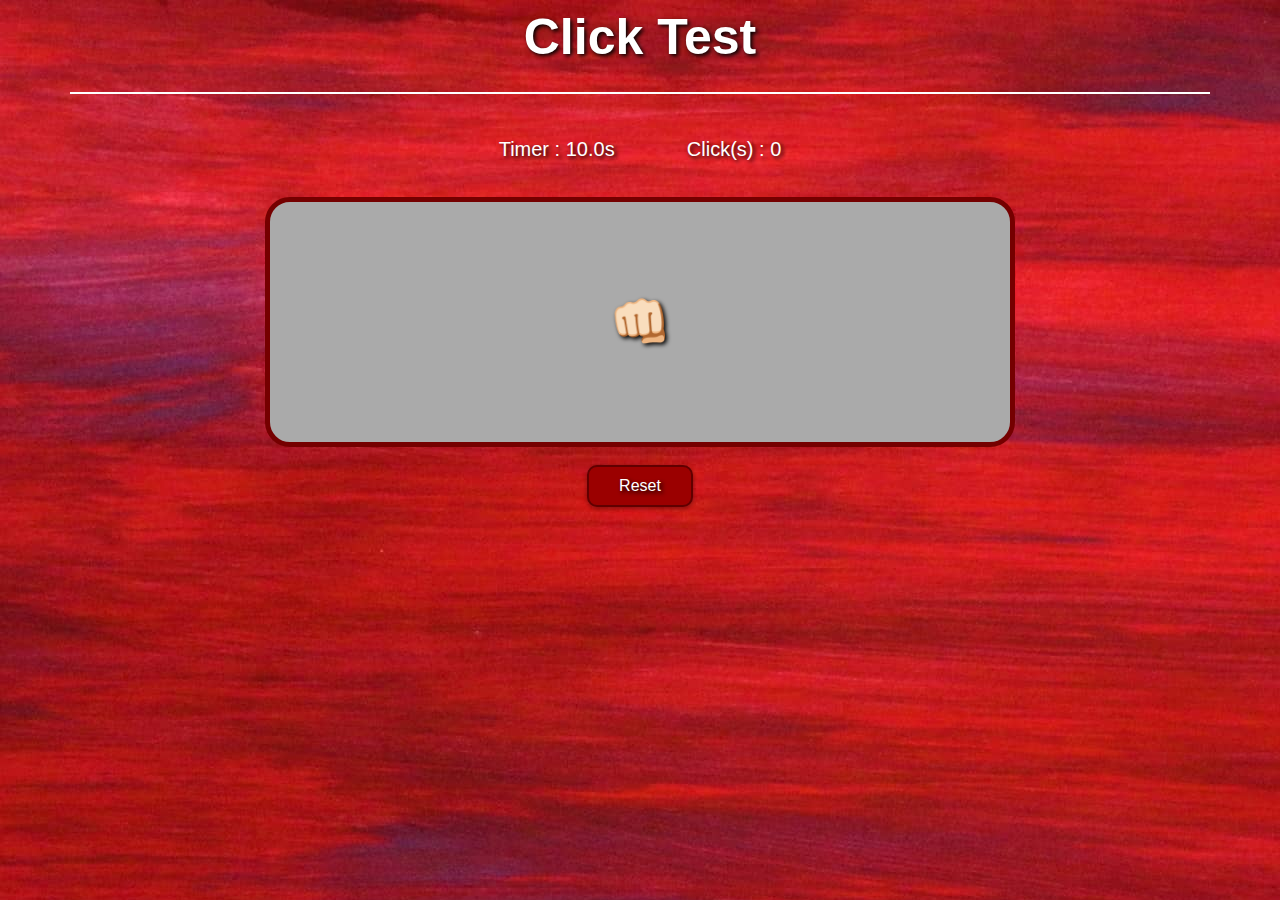
==== index.html @ 7237d272 "sources" ====
<html>
<head>
    <meta charset="utf-8">
    <meta name="viewport" content="width=device-width, initial-scale=1">
    <title>Click Test</title>
    <link href="style.css" rel="stylesheet" type="text/css"></link>
    <script src="script.js"></script>
</head>
<body>
    <center><div id="title"><b>Click Test</b></div><br>
    <HR width="90%" color="white"><br><br>
    <div id="info">Timer : 10.0s&nbsp;&nbsp;&nbsp;&nbsp;&nbsp;&nbsp;&nbsp;&nbsp;&nbsp;&nbsp;&nbsp;&nbsp;&nbsp;Click(s) : 0</div><br><br>
    <button id="clicker">👊🏻</button><br><br>
    <input onClick="window.location.href=window.location.href" value="Reset" type="reset" class="bouton"><br><br>
    <div id="cps"></div>
</body>
</html>
---- style.css ----
* {
    font-family: Arial;
    text-shadow: 2px 2px 4px black;
    color: white;
}

#title {
    font-size: 50px;
}

#info {
    font-size: 20px;
}

#clicker {
    height: 250px;
    width: 750px;
    font-size: 50px;
    border-radius: 25px;
    border: 5px solid #750000;
    background-color: #aaa;
    transition-duration: 0.1s;
    cursor: pointer;
}

#clicker:hover {
    border: 3px solid #750000;
    background-color: #AA5050;
}

#cps {
    font-size: 25px;
    font-weight: bold;
    color:white;
}

body {
    background-image:url(./bg.jpg);
}

.bouton {
    background-color: #9b0000;
    border: 2px solid #610000;
	border-radius: 10px;
    color: white;
    padding: 10px 30px;
    text-align: center;
    text-decoration: none;
    display: inline-block;
    font-size: 16px;
    box-shadow: 0 2px 4px 0 rgba(0,0,0,0.2), 0 1px 5px 0 rgba(0,0,0,0.19);
	transition-duration: 0.1s;
    cursor: pointer;
}

.bouton:hover {
	background-color: #b63636;
    border: 2px solid #610000;
	color: white;
}

@media only screen and (max-width: 800px) {
    #clicker {
        height: 200px;
        width: 100%;
    }
}

@media only screen and (min-width: 1921px) {
	body {
		background-size: cover;
	}
}
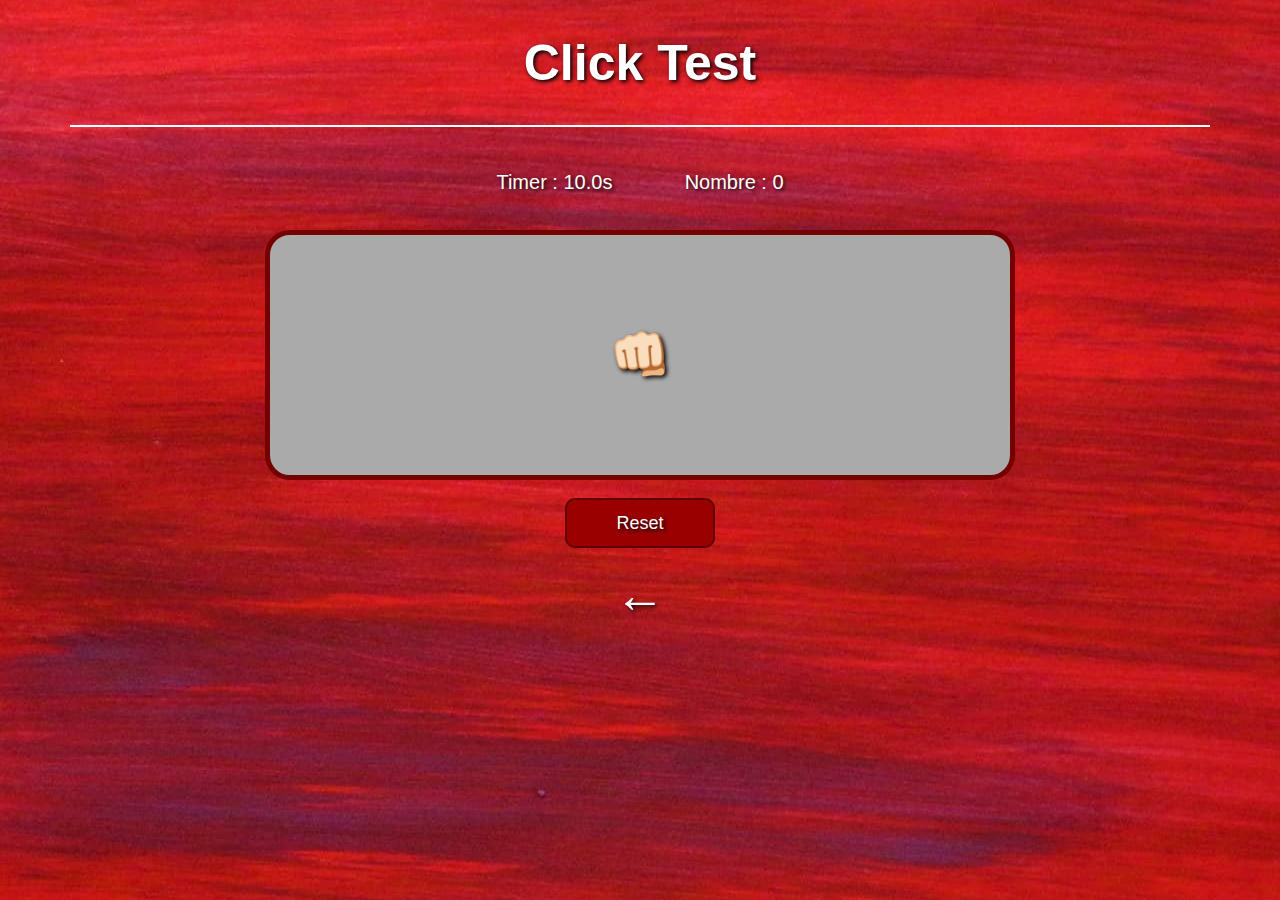
==== commit 2ef67eea: "Add files via upload" ====
--- a/index.html
+++ b/index.html
@@ -1,17 +1,19 @@
-<html>
+<!DOCTYPE html>
+<html lang="en">
 <head>
     <meta charset="utf-8">
-    <meta name="viewport" content="width=device-width, initial-scale=1">
-    <title>Click Test</title>
+    <meta name="viewport" content="width=device-width, user-scalable=no">
+    <title>Click Test | PouletEnSlip</title>
     <link href="style.css" rel="stylesheet" type="text/css"></link>
     <script src="script.js"></script>
 </head>
 <body>
-    <center><div id="title"><b>Click Test</b></div><br>
+    <h1>Click Test</h1>
     <HR width="90%" color="white"><br><br>
-    <div id="info">Timer : 10.0s&nbsp;&nbsp;&nbsp;&nbsp;&nbsp;&nbsp;&nbsp;&nbsp;&nbsp;&nbsp;&nbsp;&nbsp;&nbsp;Click(s) : 0</div><br><br>
+    <div id="info">Timer : 10.0s&nbsp;&nbsp;&nbsp;&nbsp;&nbsp;&nbsp;&nbsp;&nbsp;&nbsp;&nbsp;&nbsp;&nbsp;&nbsp;Nombre : 0</div><br><br>
     <button id="clicker">👊🏻</button><br><br>
     <input onClick="window.location.href=window.location.href" value="Reset" type="reset" class="bouton"><br><br>
     <div id="cps"></div>
+    <a href="../">&#x2190;</a>
 </body>
 </html>--- a/style.css
+++ b/style.css
@@ -2,9 +2,27 @@
     font-family: Arial;
     text-shadow: 2px 2px 4px black;
     color: white;
+    text-align: center;
 }
 
-#title {
+html {
+	height: 100%;
+    background-image: url(./bg.jpg);
+    background-position: center;
+  	background-repeat: no-repeat;
+}
+
+a {
+    text-decoration: none;
+    color: white;
+    font-size: 50px;
+}
+
+a:hover {
+    color: rgb(255, 180, 180);
+}
+
+h1 {
     font-size: 50px;
 }
 
@@ -19,7 +37,7 @@
     border-radius: 25px;
     border: 5px solid #750000;
     background-color: #aaa;
-    transition-duration: 0.1s;
+    transition: 0.1s;
     cursor: pointer;
 }
 
@@ -34,22 +52,16 @@
     color:white;
 }
 
-body {
-    background-image:url(./bg.jpg);
-}
-
 .bouton {
     background-color: #9b0000;
     border: 2px solid #610000;
 	border-radius: 10px;
     color: white;
-    padding: 10px 30px;
     text-align: center;
-    text-decoration: none;
-    display: inline-block;
-    font-size: 16px;
-    box-shadow: 0 2px 4px 0 rgba(0,0,0,0.2), 0 1px 5px 0 rgba(0,0,0,0.19);
-	transition-duration: 0.1s;
+    width: 150px;
+	height: 50px;
+    font-size: 18px;
+	transition: 0.1s;
     cursor: pointer;
 }
 
@@ -59,7 +71,7 @@
 	color: white;
 }
 
-@media only screen and (max-width: 800px) {
+@media only screen and (max-width: 1000px) {
     #clicker {
         height: 200px;
         width: 100%;
@@ -67,7 +79,7 @@
 }
 
 @media only screen and (min-width: 1921px) {
-	body {
+    html {
 		background-size: cover;
 	}
 }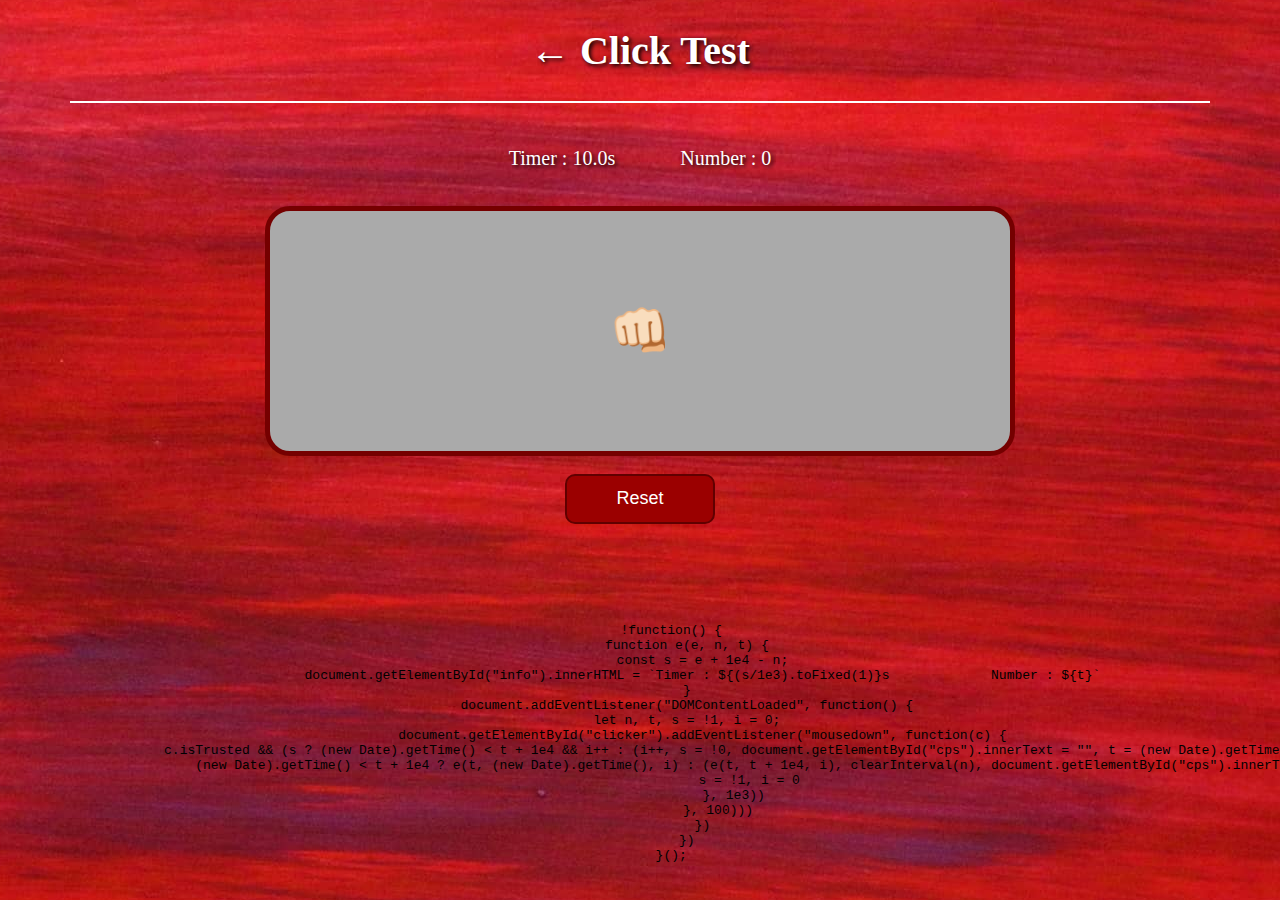
==== commit b8e797c1: "Add files via upload" ====
--- a/index.html
+++ b/index.html
@@ -1,19 +1,41 @@
 <!DOCTYPE html>
-<html lang="en">
+<html lang="en-US">
 <head>
-    <meta charset="utf-8">
+    <title>Click Test | PouletEnSlip</title>
+    <meta charset="UTF-8">
     <meta name="viewport" content="width=device-width, user-scalable=no">
-    <title>Click Test | PouletEnSlip</title>
-    <link href="style.css" rel="stylesheet" type="text/css"></link>
-    <script src="script.js"></script>
+    <meta name="robots" content="noindex, nofollow">
+    <link rel="stylesheet" href="style.css">
+    <link rel="stylesheet" href="atom-one-dark.min.css">
 </head>
 <body>
-    <h1>Click Test</h1>
+    <h1><a href="../">&#x2190;</a> Click Test</h1>
     <HR width="90%" color="white"><br><br>
-    <div id="info">Timer : 10.0s&nbsp;&nbsp;&nbsp;&nbsp;&nbsp;&nbsp;&nbsp;&nbsp;&nbsp;&nbsp;&nbsp;&nbsp;&nbsp;Nombre : 0</div><br><br>
+    <div id="info">Timer : 10.0s&nbsp;&nbsp;&nbsp;&nbsp;&nbsp;&nbsp;&nbsp;&nbsp;&nbsp;&nbsp;&nbsp;&nbsp;&nbsp;Number : 0</div><br><br>
     <button id="clicker">👊🏻</button><br><br>
-    <input onClick="window.location.href=window.location.href" value="Reset" type="reset" class="bouton"><br><br>
+    <input onClick="window.location.href=window.location.href" value="Reset" type="reset" class="bouton"><br><br><br>
     <div id="cps"></div>
-    <a href="../">&#x2190;</a>
+    <pre><code>	!function() {
+            function e(e, n, t) {
+                const s = e + 1e4 - n;
+                document.getElementById("info").innerHTML = `Timer : ${(s/1e3).toFixed(1)}s&nbsp;&nbsp;&nbsp;&nbsp;&nbsp;&nbsp;&nbsp;&nbsp;&nbsp;&nbsp;&nbsp;&nbsp;&nbsp;Number : ${t}`
+            }
+            document.addEventListener("DOMContentLoaded", function() {
+            let n, t, s = !1, i = 0;
+                document.getElementById("clicker").addEventListener("mousedown", function(c) {
+                    c.isTrusted && (s ? (new Date).getTime() < t + 1e4 && i++ : (i++, s = !0, document.getElementById("cps").innerText = "", t = (new Date).getTime(), n = setInterval(function() {
+                        (new Date).getTime() < t + 1e4 ? e(t, (new Date).getTime(), i) : (e(t, t + 1e4, i), clearInterval(n), document.getElementById("cps").innerText = `${(i/10).toFixed(1)} CPS !`, setTimeout(function() {
+                            s = !1, i = 0
+                        }, 1e3))
+                    }, 100)))
+                })
+            })
+        }();
+    </code></pre>
+    <script src="script.js"></script>
+    <script src="highlight.min.js"></script>
+    <script src="highlightjs-line-numbers.js"></script>
+    <script>hljs.highlightAll();</script>
+    <script>hljs.initLineNumbersOnLoad();</script>
 </body>
 </html>--- a/style.css
+++ b/style.css
@@ -1,33 +1,31 @@
-* {
-    font-family: Arial;
-    text-shadow: 2px 2px 4px black;
-    color: white;
-    text-align: center;
-}
-
 html {
 	height: 100%;
     background-image: url(./bg.jpg);
     background-position: center;
   	background-repeat: no-repeat;
+    text-align: center;
 }
 
 a {
-    text-decoration: none;
-    color: white;
-    font-size: 50px;
+	text-decoration: none;
+	color: #fff;
 }
 
 a:hover {
-    color: rgb(255, 180, 180);
+	color: rgb(175, 175, 175);
 }
 
 h1 {
-    font-size: 50px;
+	font-size: 40px;
+	color: #fff;
+	text-shadow: 2px 2px 4px black;
 }
 
 #info {
     font-size: 20px;
+    color: white;
+    text-shadow: 2px 2px 4px black;
+    text-align: center;
 }
 
 #clicker {
@@ -46,10 +44,17 @@
     background-color: #AA5050;
 }
 
+#clicker:active {
+	font-size: 60px;
+}
+
 #cps {
     font-size: 25px;
     font-weight: bold;
     color:white;
+    height: 50px;
+    min-height: 50px;
+    text-shadow: 2px 2px 4px black;
 }
 
 .bouton {
@@ -76,6 +81,9 @@
         height: 200px;
         width: 100%;
     }
+    h1 {
+		font-size: 30px;
+	}
 }
 
 @media only screen and (min-width: 1921px) {
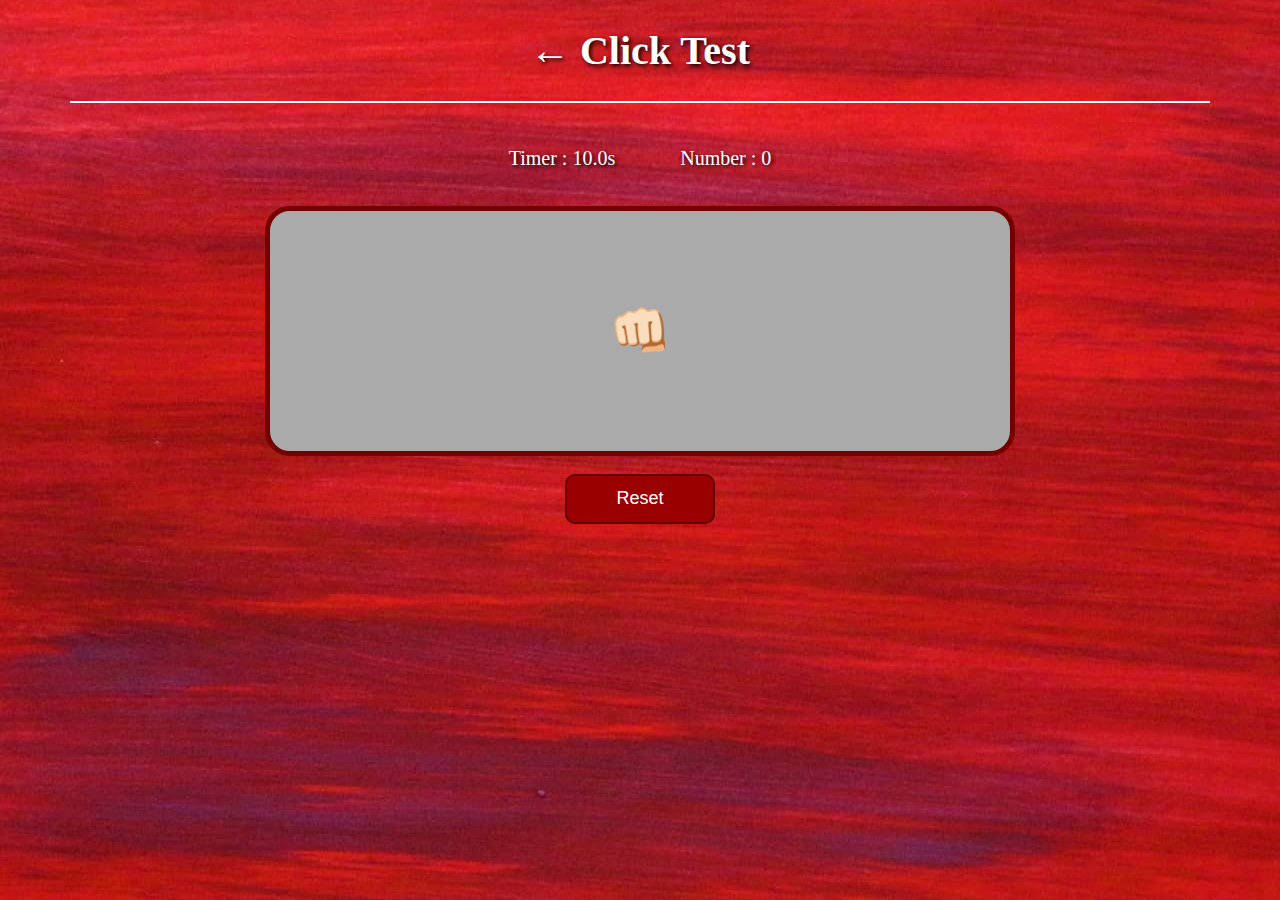
==== commit 78f54b39: "Update index.html" ====
--- a/index.html
+++ b/index.html
@@ -6,7 +6,6 @@
     <meta name="viewport" content="width=device-width, user-scalable=no">
     <meta name="robots" content="noindex, nofollow">
     <link rel="stylesheet" href="style.css">
-    <link rel="stylesheet" href="atom-one-dark.min.css">
 </head>
 <body>
     <h1><a href="../">&#x2190;</a> Click Test</h1>
@@ -15,27 +14,6 @@
     <button id="clicker">👊🏻</button><br><br>
     <input onClick="window.location.href=window.location.href" value="Reset" type="reset" class="bouton"><br><br><br>
     <div id="cps"></div>
-    <pre><code>	!function() {
-            function e(e, n, t) {
-                const s = e + 1e4 - n;
-                document.getElementById("info").innerHTML = `Timer : ${(s/1e3).toFixed(1)}s&nbsp;&nbsp;&nbsp;&nbsp;&nbsp;&nbsp;&nbsp;&nbsp;&nbsp;&nbsp;&nbsp;&nbsp;&nbsp;Number : ${t}`
-            }
-            document.addEventListener("DOMContentLoaded", function() {
-            let n, t, s = !1, i = 0;
-                document.getElementById("clicker").addEventListener("mousedown", function(c) {
-                    c.isTrusted && (s ? (new Date).getTime() < t + 1e4 && i++ : (i++, s = !0, document.getElementById("cps").innerText = "", t = (new Date).getTime(), n = setInterval(function() {
-                        (new Date).getTime() < t + 1e4 ? e(t, (new Date).getTime(), i) : (e(t, t + 1e4, i), clearInterval(n), document.getElementById("cps").innerText = `${(i/10).toFixed(1)} CPS !`, setTimeout(function() {
-                            s = !1, i = 0
-                        }, 1e3))
-                    }, 100)))
-                })
-            })
-        }();
-    </code></pre>
     <script src="script.js"></script>
-    <script src="highlight.min.js"></script>
-    <script src="highlightjs-line-numbers.js"></script>
-    <script>hljs.highlightAll();</script>
-    <script>hljs.initLineNumbersOnLoad();</script>
 </body>
-</html>+</html>
